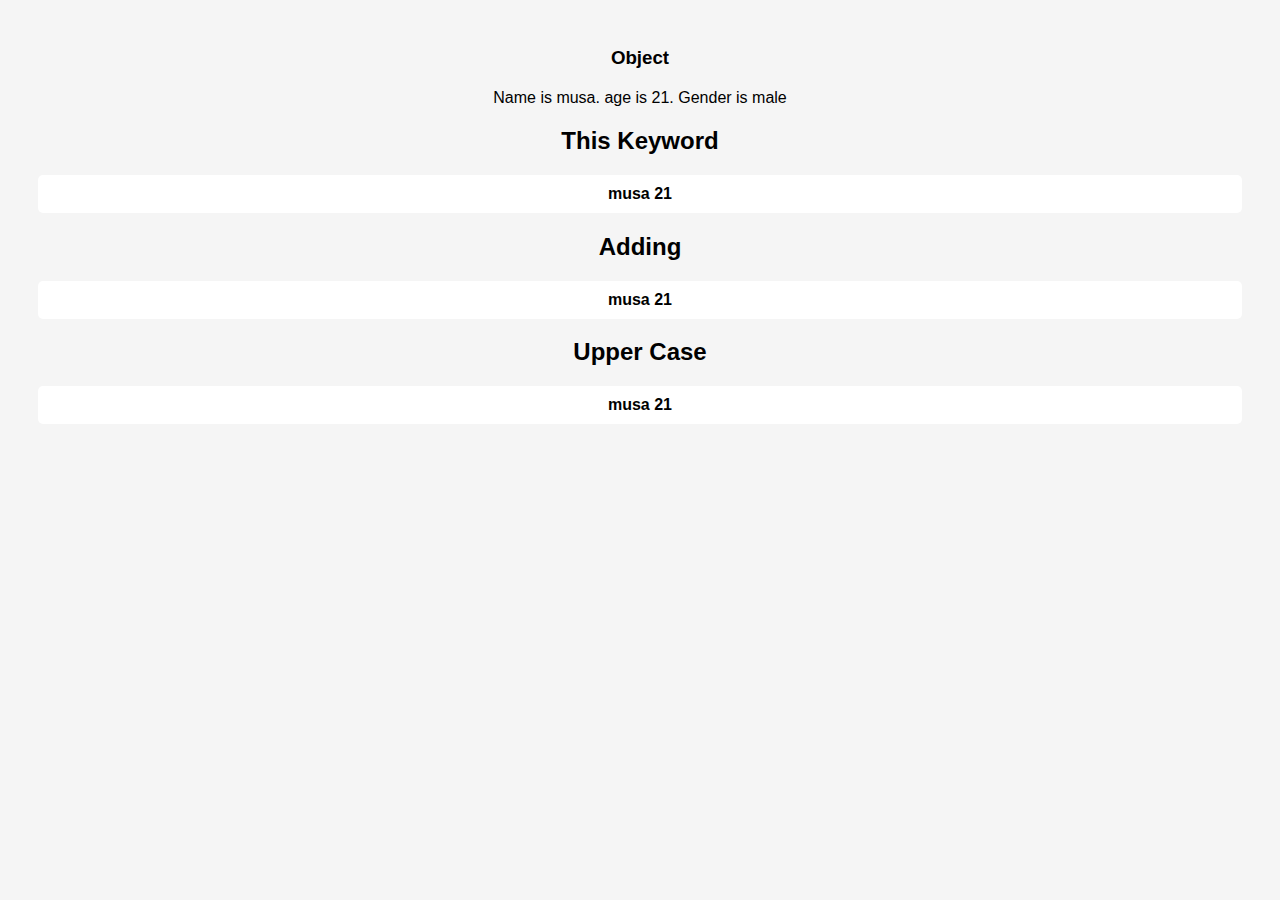
==== index1.html @ 308924ad "Add files via upload" ====
<!DOCTYPE html>
<html lang="en">
<head>
    <meta charset="UTF-8">
    <meta name="viewport" content="width=device-width, initial-scale=1.0">
    <link rel="stylesheet" href="style1.css">
    <title>Objects</title>
</head>
<body>

    <h3>Object</h3>
    <p id="obj"></p>

    <h2>This Keyword</h2>
    <p id="this"></p>

    <h2>Adding</h2>
    <p id="adding"> </p>

    <h2>Upper Case</h2>
    <p id="upperCase"></p>
    <script>
        // Object 

        const student = {
            name: "musa",
            age:21,
            gender:"male"

    }

    document.getElementById("obj"). innerHTML =   "Name is " +student.name + ". "+"age is " + student.age + ". " +"Gender is " +student.gender;

    // this

    const student1 = {
            name: "musa",
            age:21,
            gender:"male",
            nameAge: function() {
                return this.name + " " + this.age;
            }

    };

    document.getElementById("this"). innerHTML = student1.nameAge();

    // Adding

    const student2 = {
            name: "musa",
            age:21,
            gender:"male",
            

    };

    student2.nameAge =  function() {
                return this.name + " " + this.age;
            }

    document.getElementById("adding"). innerHTML = student1.nameAge();

    // UpperCase

    const student3 = {
            name: "musa",
            age:21,
            gender:"male",
            

    };

    student2.nameAge =  function() {
                return (this.name + " " + this.age).toUpperCase();
            }

    document.getElementById("upperCase"). innerHTML = student1.nameAge();
    </script>
</body>
</html>
---- style1.css ----
body {
    font-family: Arial, sans-serif;
    background-color: #f5f5f5;
    padding: 20px;
}

h3, h2 {
    text-align: center;
    margin-bottom: 20px;
}

p {
    text-align: center;
    margin: 10px;
}


.obj {
    font-weight: bold;
    background-color: #fff;
    padding: 10px;
    border-radius: 5px;
    transition: background-color 0.3s ease;
}

.obj:hover {
    background-color: #f9f9f9;
}


#this {
    font-weight: bold;
    background-color: #fff;
    padding: 10px;
    border-radius: 5px;
    transition: background-color 0.3s ease;
}

#this:hover {
    background-color: #f9f9f9;
}
#adding {
    font-weight: bold;
    background-color: #fff;
    padding: 10px;
    border-radius: 5px;
    transition: background-color 0.3s ease;
}

#adding:hover {
    background-color: #f9f9f9;
}


#upperCase {
    font-weight: bold;
    background-color: #fff;
    padding: 10px;
    border-radius: 5px;
    transition: background-color 0.3s ease;
}

#upperCase:hover {
    background-color: #f9f9f9;
}
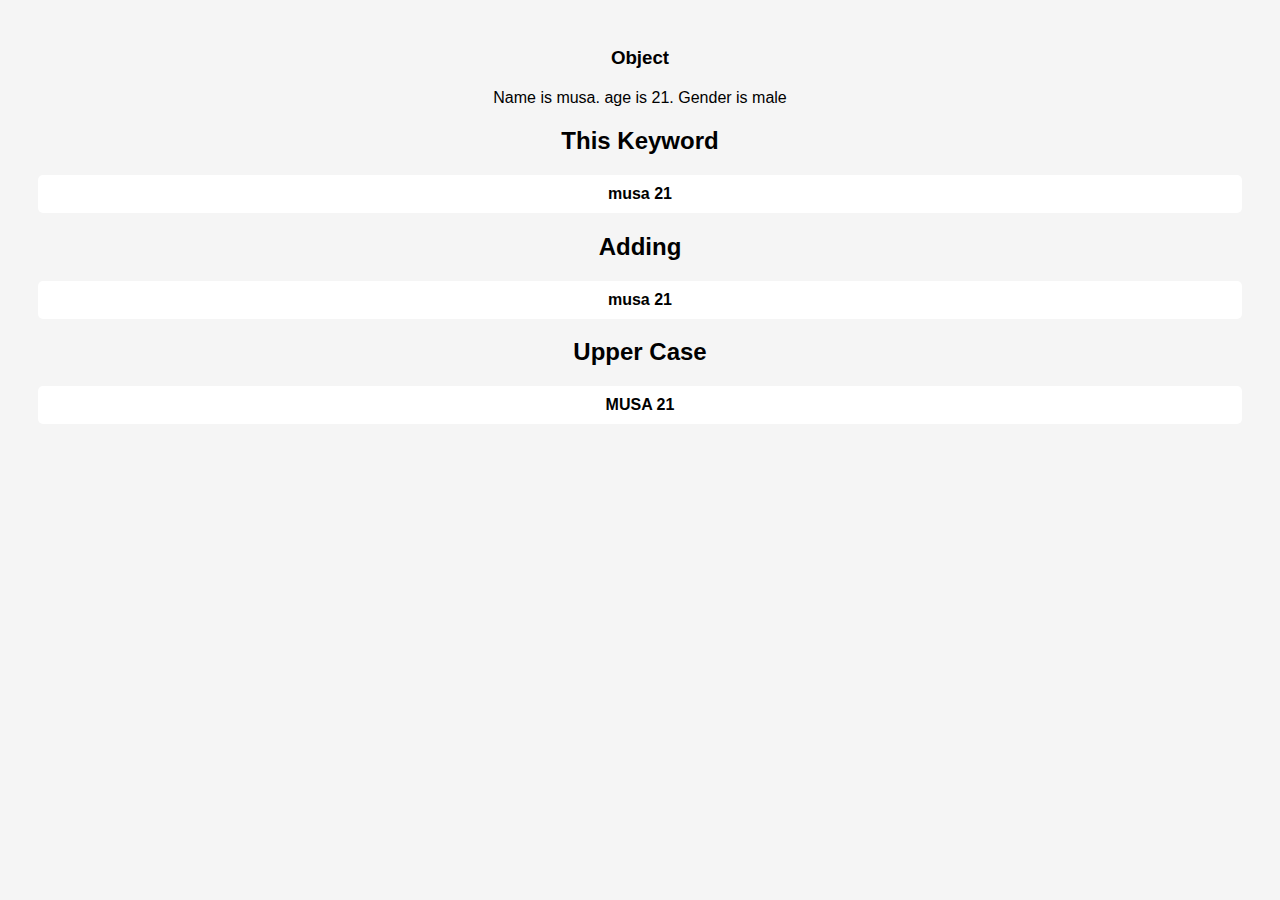
==== commit f95016ef: "Update index1.html" ====
--- a/index1.html
+++ b/index1.html
@@ -71,11 +71,11 @@
 
     };
 
-    student2.nameAge =  function() {
+    student3.nameAge =  function() {
                 return (this.name + " " + this.age).toUpperCase();
             }
 
-    document.getElementById("upperCase"). innerHTML = student1.nameAge();
+    document.getElementById("upperCase"). innerHTML = student3.nameAge();
     </script>
 </body>
-</html>+</html>
